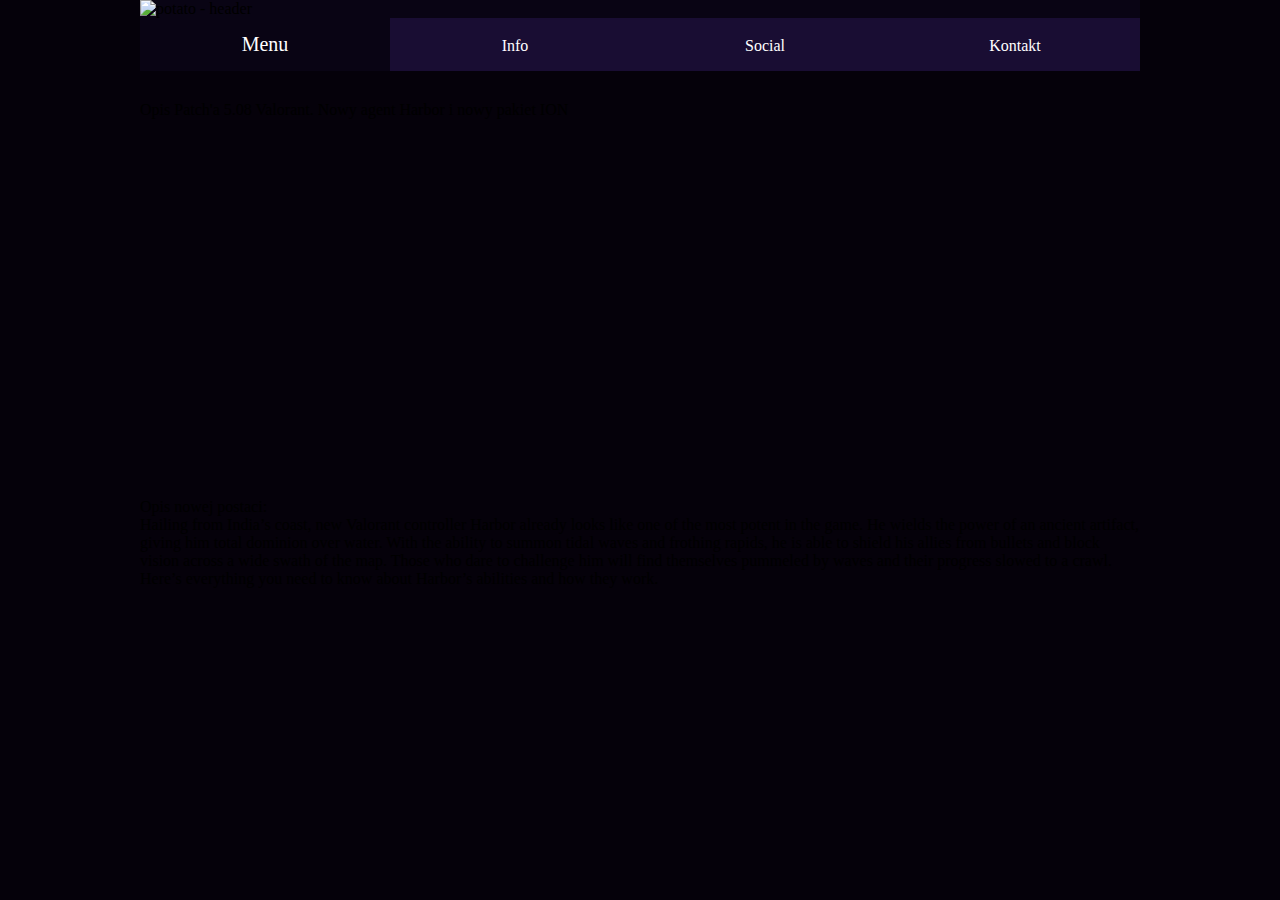
==== index.html @ dd363699 "Add files via upload" ====
﻿<!doctype html>
<html lang="pl">

<head>
    <meta charset="utf-8" />
    <meta name="viewport" content="width=device-width, initial-scale=1.0">

    <title>SentaNet</title>

    <link href="https://fonts.googleapis.com/css2?family=Teko&display=swap" rel="stylesheet">
    <link rel="icon" href="icon.ico">
    <link rel="shortcut icon" href="Icon\Icon.ico" type="image/x-icon">

    <link rel="stylesheet" href="style.css">

    <style></style>
</head>

<body>

    <div id="wrapper">
        <header>
            <img class="big" src="Icon\baner.png" alt="potato - header" />
        </header>

        <nav>
            <a class="menu active" href="index.html">Menu</a><a class="menu" href="info.html">Info</a><a class="menu" href="social.html">Social</a><a class="menu" href="kontact.html">Kontakt</a>
        </nav>

        <section>
            <article></article>
        </section>
        <footer></footer>
       </div>

    <div id="patch508">
        <a>Opis Patch'a 5.08 Valorant. Nowy agent Harbor i nowy pakiet ION</a>
        <iframe width="560" height="315" src="https://www.youtube.com/embed/kwB4ycDxyco" title="YouTube video player" frameborder="0" allow="accelerometer; autoplay; clipboard-write; encrypted-media; gyroscope; picture-in-picture" allowfullscreen></iframe>
        <a>Opis nowej postaci:</a><br /><a>
    Hailing from India’s coast, new Valorant controller Harbor already looks like one of the most potent in the game. He wields the power of an ancient artifact, giving him total dominion over water.

    With the ability to summon tidal waves and frothing rapids, he is able to shield his allies from bullets and block vision across a wide swath of the map.

    Those who dare to challenge him will find themselves pummeled by waves and their progress slowed to a crawl.

    Here’s everything you need to know about Harbor’s abilities and how they work.
</a>
    </div>

</body>

</html>
---- style.css ----
* {
    margin: 0;
    padding: 0;
    font-family: 'Comic Sans MS';
    box-sizing: border-box;
}

body {
    background-color: #05010a
}

#patch508 {
    max-width: 1000px;
    max-height: 10000px;
    margin: 0 auto;
    background-color: #05010a;
}

#wrapper {
    max-width: 1000px;
    max-height: 10000px;
    margin: 0 auto;
    background-color: #090414;
}

header img {
    width: 100%;
    display: block;
}

@media (max-width:800px) {
    nav a {
        width: 50%;
    }
}

@media (max-width:500px) {
    nav a {
        width: 100%;
    }
}

nav {
    background-color: #190d33;
}

    nav a {
        display: inline-block;
        width: 25%;
        padding: 15px 30px;
        color: white;
        text-decoration: none;
        text-align: center;
    }

a.menu:hover {
    font-size: 20px;
    color: white;
    background-color: #3e1d85;
}

.active {
    font-size: 20px;
    color: white;
    background-color: #090414;
}

article {
    margin-top: 30px;
    margin-bottom: 30px;
}

h1 {
    font-size: 30px;
    text-align: center;
    margin: 0 10% 30px;
}

article p {
    text-align: center;
    line-height: 30px;
    font-size: 18px;
}

iframe {
    margin: 30px 225px;
}
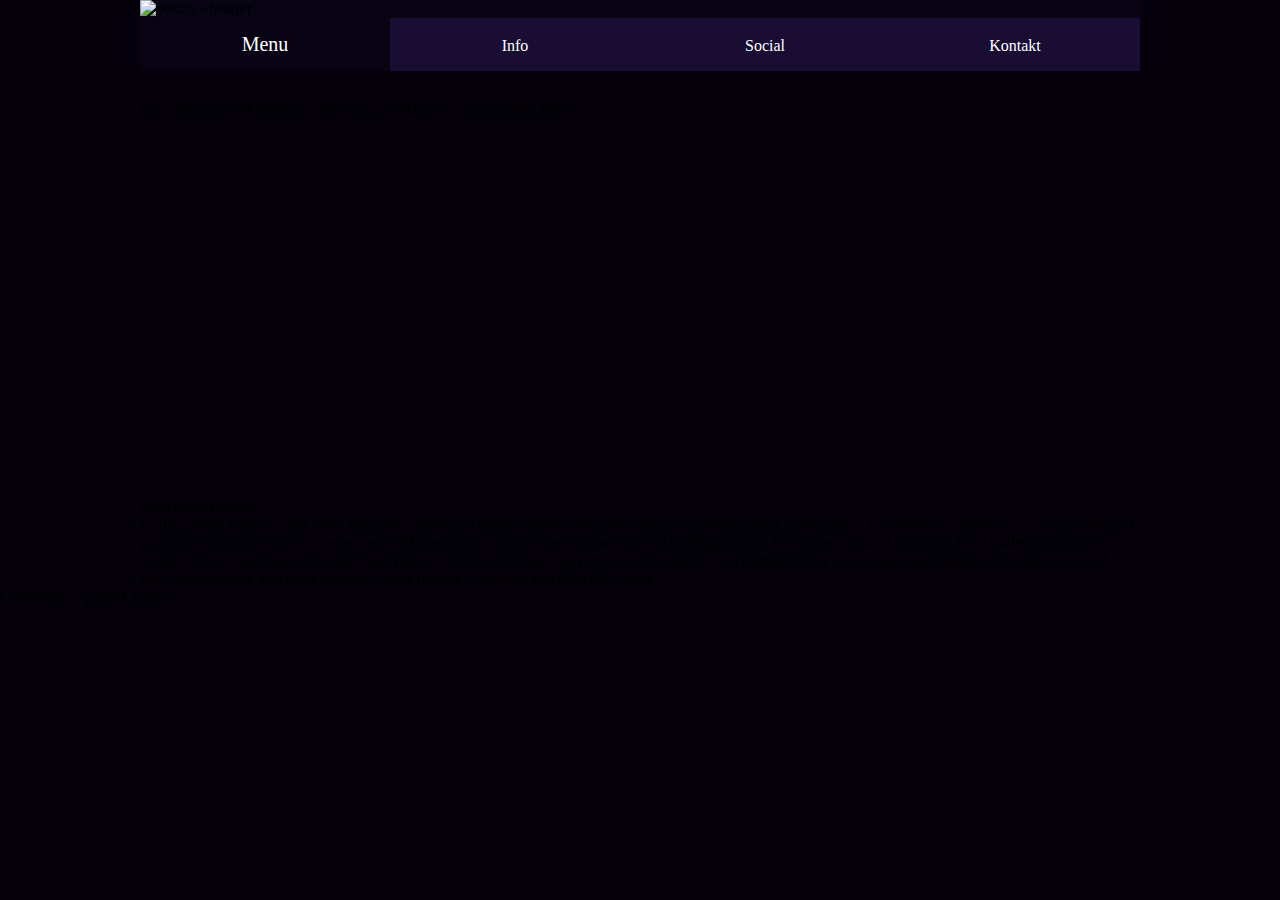
==== commit 3f9d3ec0: "Update index.html" ====
--- a/index.html
+++ b/index.html
@@ -8,7 +8,7 @@
     <title>SentaNet</title>
 
     <link href="https://fonts.googleapis.com/css2?family=Teko&display=swap" rel="stylesheet">
-    <link rel="icon" href="icon.ico">
+    <link rel="icon" href="ikona.ico">
     <link rel="shortcut icon" href="Icon\Icon.ico" type="image/x-icon">
 
     <link rel="stylesheet" href="style.css">
@@ -44,9 +44,12 @@
     Those who dare to challenge him will find themselves pummeled by waves and their progress slowed to a crawl.
 
     Here’s everything you need to know about Harbor’s abilities and how they work.
-</a>
-    </div>
-
+    </a></div>
+    
+    <footer>
+        <p>Copyright &copy; p0tat0_hunter</p>
+    </footer>
+    
 </body>
 
-</html>+</html>
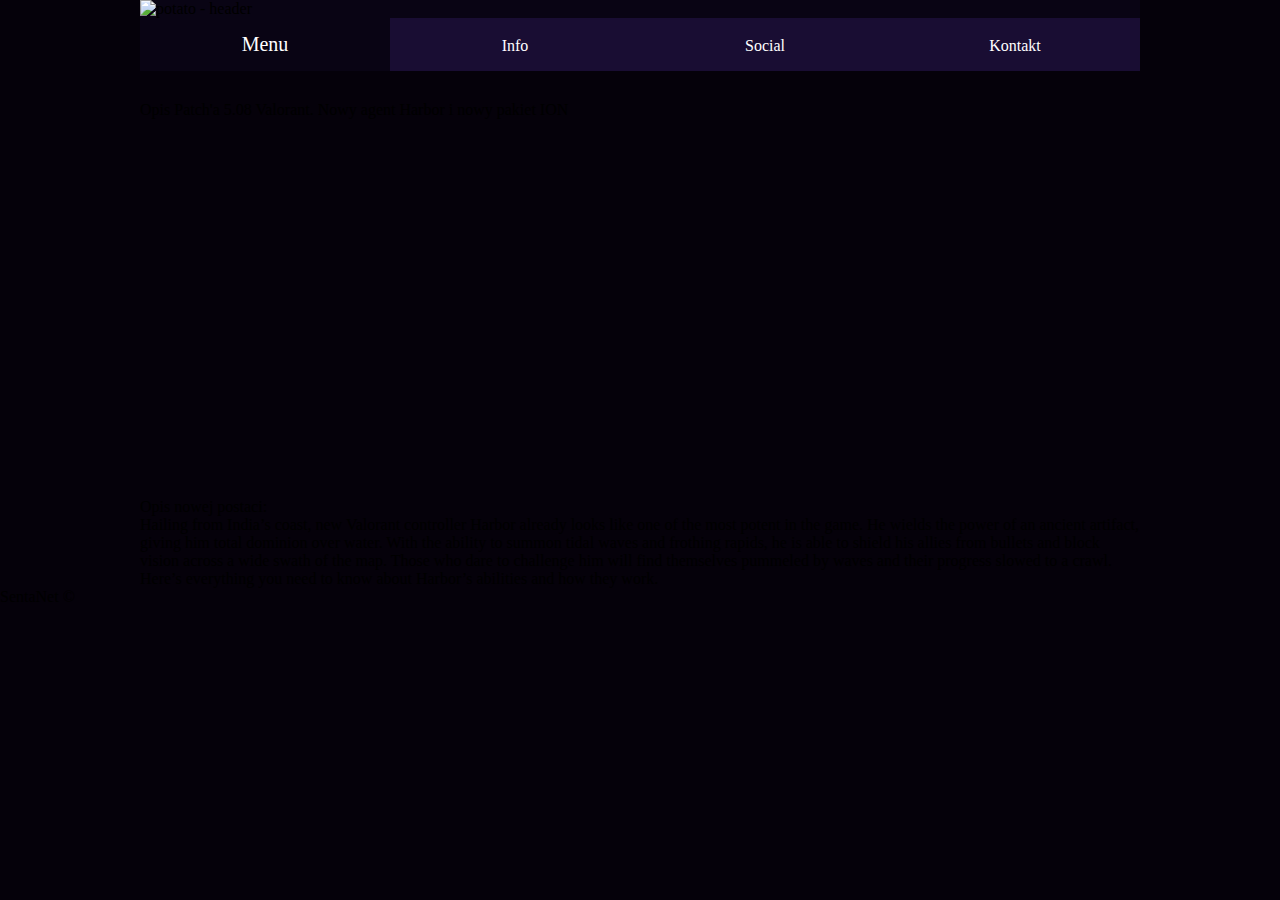
==== commit cd82c15a: "Update index.html" ====
--- a/index.html
+++ b/index.html
@@ -47,7 +47,7 @@
     </a></div>
     
     <footer>
-        <p>Copyright &copy; p0tat0_hunter</p>
+        <p>SentaNet &copy;</p>
     </footer>
     
 </body>
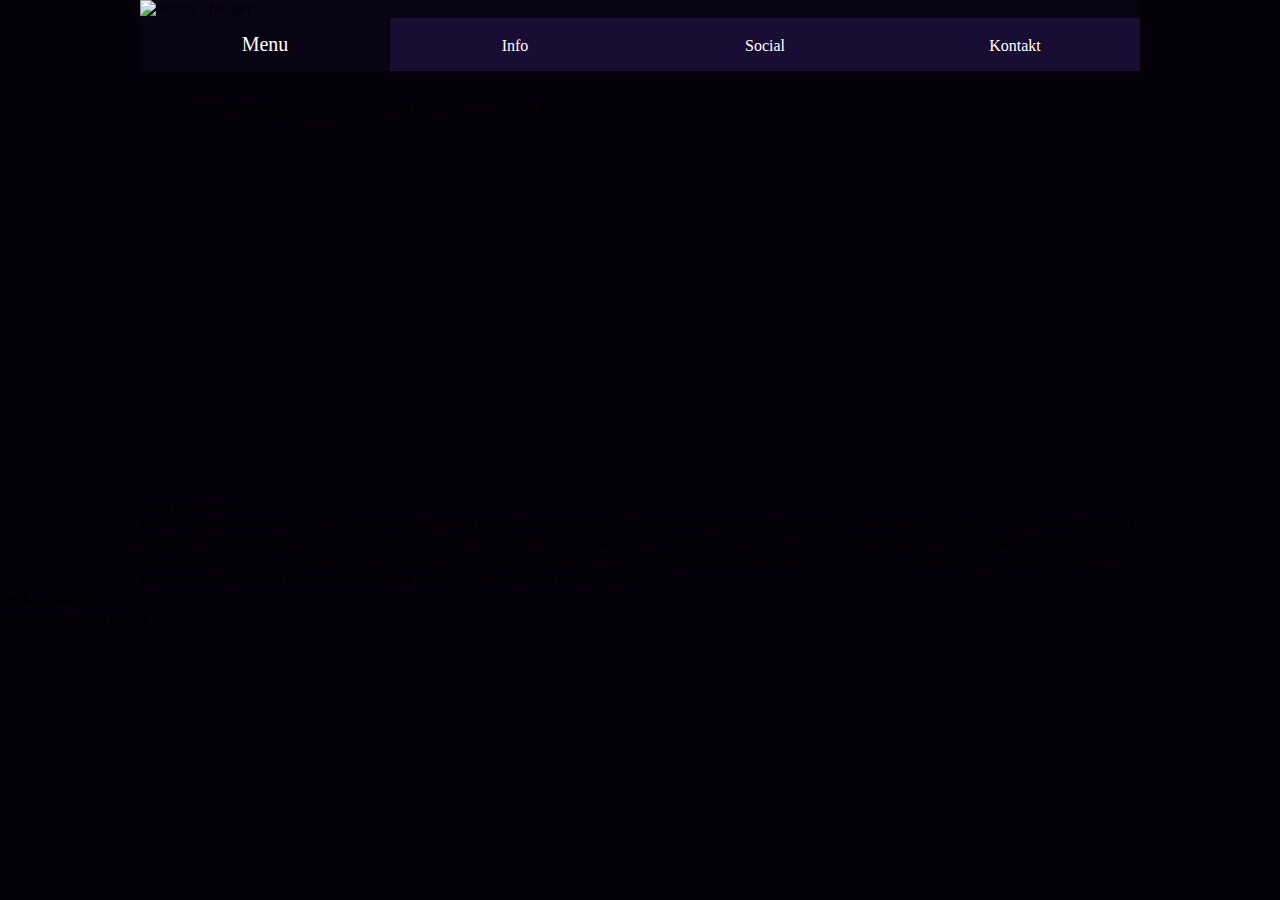
==== commit 08febf8f: "Update index.html" ====
--- a/index.html
+++ b/index.html
@@ -1,4 +1,4 @@
-﻿<!doctype html>
+<!doctype html>
 <html lang="pl">
 
 <head>
@@ -47,7 +47,17 @@
     </a></div>
     
     <footer>
-        <p>SentaNet &copy;</p>
+        <div class="footer-content">
+            <h3>code opacity</h3>
+            <p>Bla bla bla lubie placki</p>
+            <ul class="socials">
+                <li><a href="#"><i class="fa fa-facebook"></i></a></li>
+                <li><a href="#"><i class="fa fa-twitch"></i></a></li>
+                <li><a href="#"><i class="fa fa-youtube"></i></a></li>
+                <li><a href="#"><i class="fa fa-instagram"></i></a></li>
+                <li><a href="#"><i class="fa fa-twitter"></i></a></li>
+            </ul>
+        </div>
     </footer>
     
 </body>
